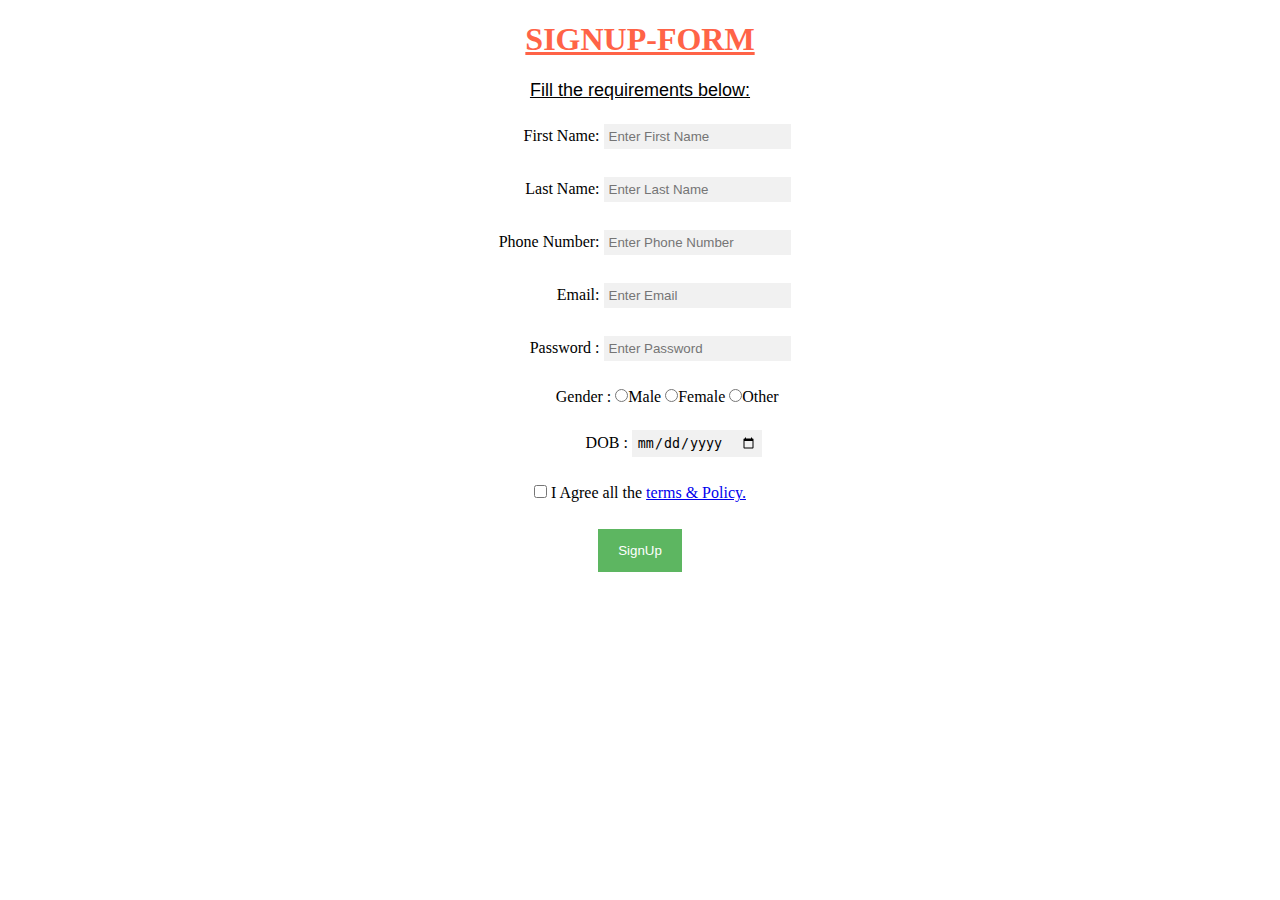
==== index.html @ f0aabd88 "Add files via upload" ====
<!DOCTYPE html>
<html>
<head>
	<title>SignUp</title>
	<link rel="stylesheet" href="style.css">
</head>
<body>

<div align="center" id="form">
	<h1 style="text-decoration:underline; color: tomato;" >SIGNUP-FORM</h1>
	<p>Fill the requirements below: </p>
<form  method="POST" data-netlify="true">
<label>First Name:</label>
<input type="text" placeholder="Enter First Name" required><br><br>
<label>Last Name:</label>
<input type="text" placeholder="Enter Last Name" required><br><br>
<label>Phone Number:</label>
<input type="tel" placeholder="Enter Phone Number" pattern="[0-9]{10}" required><br><br>
<label>Email:</label>
<input type="email" placeholder="Enter Email" required><br><br>
<label>Password :</label>
<input type=password placeholder="Enter Password" pattern="{8}" required><br><br>
<label>Gender :</label>
<input type="radio" value="male" name="gender"required >Male
<input type="radio"value="female" name="gender">Female
<input type="radio" value="other" name="gender">Other<br><br>
<label>DOB :</label>
<input type="date" required><br><br>
<input type="checkbox" required> <span>I Agree all the <a href="terms.html">terms & Policy.</a></span><br><br>
<div data-netlify-recaptcha="true"></div>
<button>SignUp</button>
</form>
</div>
</body>
</html>
---- style.css ----
body{
    margin:0px;
    padding:0px;
    background-image:url("aa.png");
  background-size: cover;
}

#form{
  
  margin :auto;
 
  background-color: white;
  height: 650px;
  width:50% ;
  
}
p{
    font-family: Verdana, Geneva, Tahoma, sans-serif;
    font-size: 18px;
    text-decoration: underline;
}
input{
      
    padding: 5px;
    margin: 5px 0 5px 0;
    display: inline-block;
    border: none;
    background: #f1f1f1;
    border-collapse: collapse;
}
button {
    background-color: #4CAF50;
    color: white;
    padding: 14px 20px;
    margin: 8px 0;
    border: none;
    cursor: pointer;
    
    opacity: 0.9;
  }
  button:hover {
    opacity:1;
  }
  label{
    width:110px;
    text-decoration: bold;
    display: inline-block;
    text-align: right;
  }
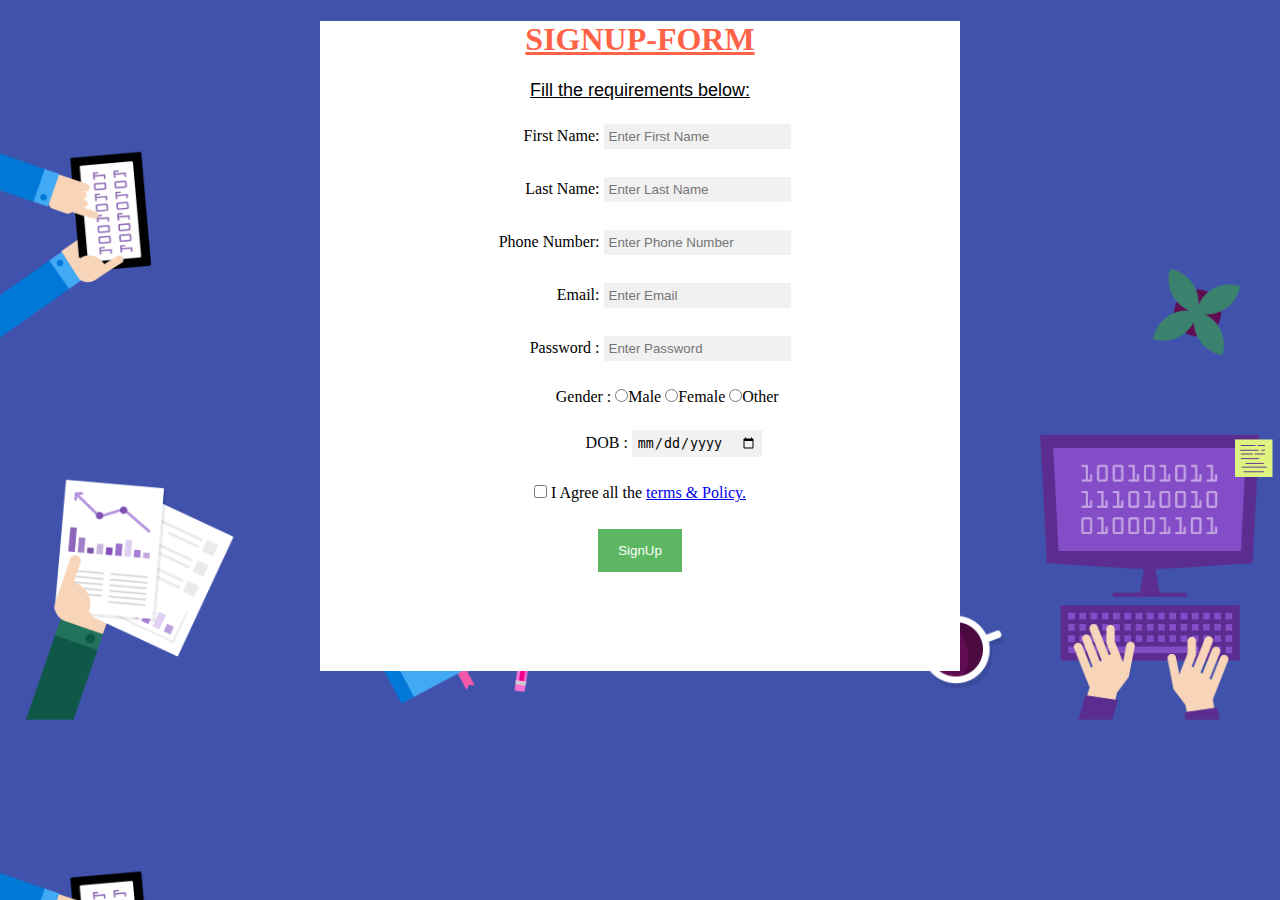
==== commit dd69db67: "Update index.html" ====
--- a/index.html
+++ b/index.html
@@ -19,7 +19,7 @@
 <label>Email:</label>
 <input type="email" placeholder="Enter Email" required><br><br>
 <label>Password :</label>
-<input type=password placeholder="Enter Password" pattern="{8}" required><br><br>
+<input type=password placeholder="Enter Password" pattern="(?=.*\d)(?=.*[a-z])(?=.*[A-Z]).{8,}" required><br><br>
 <label>Gender :</label>
 <input type="radio" value="male" name="gender"required >Male
 <input type="radio"value="female" name="gender">Female
@@ -32,4 +32,4 @@
 </form>
 </div>
 </body>
-</html>+</html>
